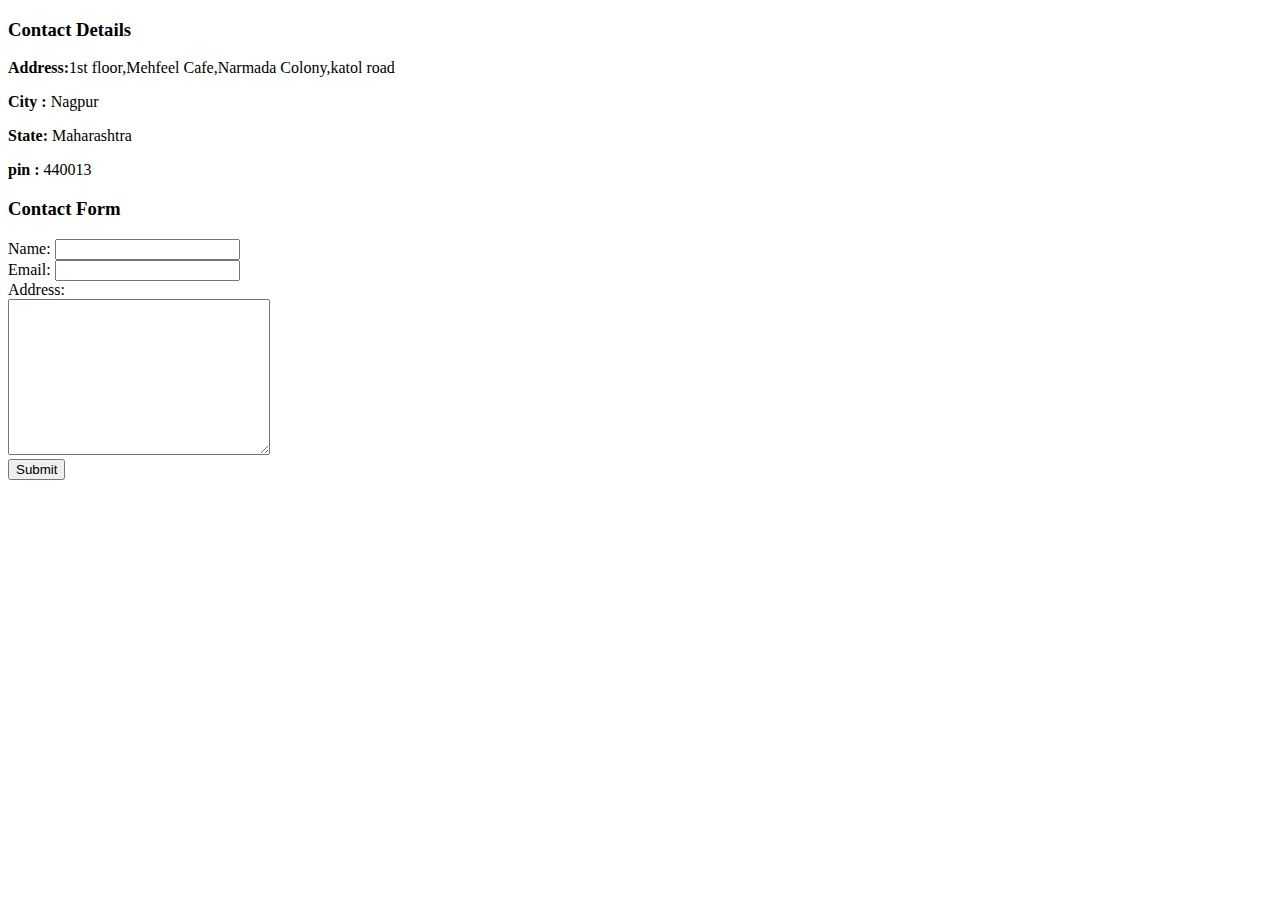
==== contactme.html @ 3fa25652 "Initial commit" ====
<!DOCTYPE html>
<html lang="en">

<head>
	<meta charset="UTF-8">
	<meta name="viewport" content="width=device-width, initial-scale=1.0">
	<title>Contact Details</title>
</head>

<body>
	<h3>Contact Details</h3>
	<p><strong>Address:</strong>1st floor,Mehfeel Cafe,Narmada Colony,katol road</p>
  <p><strong>City :</strong> Nagpur</p>
  <p><strong>State: </strong>Maharashtra</p>
  <p><strong>pin  :</strong> 440013</p>
  <h3>Contact Form</h3>
  <form action="mailto:sakshayreddy66@gmail.com" method="post" enctype="text/plain">
    <label for="Name">Name:</label>
    <input type="text" name="Name"><br>
    <label for="Email">Email:</label>
    <input type="email" name="Email"><br>
    <label for="Message">Address:</label><br>
    <textarea name="Message" id="" cols="30" rows="10"></textarea><br>
    <input type="submit">
  </form>
</body>
</html>
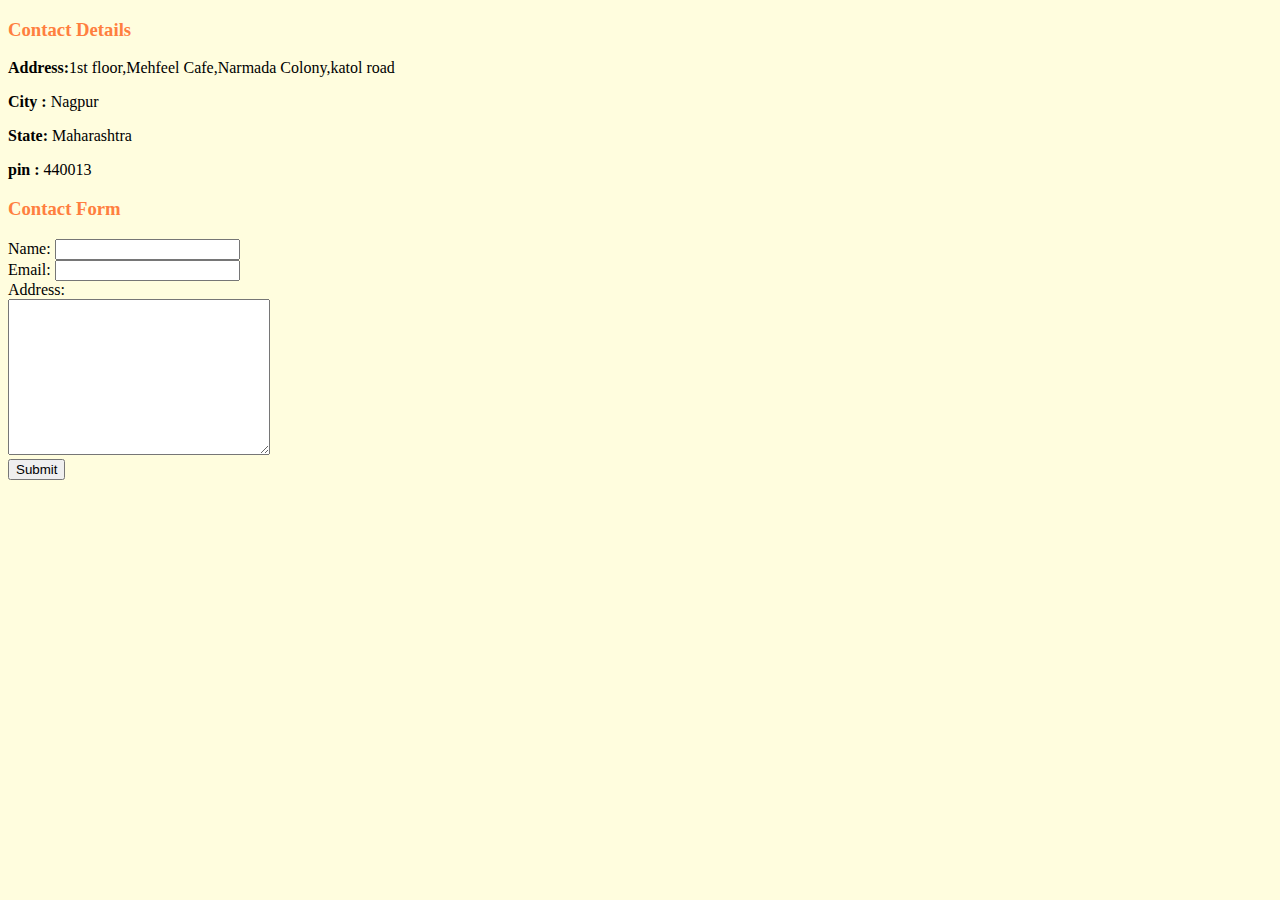
==== commit ef5447dd: "added css style sheet link all html files" ====
--- a/contactme.html
+++ b/contactme.html
@@ -4,6 +4,7 @@
 <head>
 	<meta charset="UTF-8">
 	<meta name="viewport" content="width=device-width, initial-scale=1.0">
+  <link href="style.css" rel="stylesheet" type="text/css" />
 	<title>Contact Details</title>
 </head>
 
--- a/style.css
+++ b/style.css
@@ -0,0 +1,24 @@
+/*********************Tag Selectors********************/
+body{
+    background-color:#FFFDDE
+  }
+  hr{
+    background-color:#FFFDDE;
+    /* border-top:7px dotted grey;
+    border-width:10px; */
+    border-style:none;
+    border-top-style:dotted;
+    border-color:grey;
+    border-width:5px;
+    width:5%;
+  }
+  h1,h3{
+    color: #FF7F3F;
+  }
+
+
+/*************class Selectors************/
+
+
+
+/*************ID Selectors************/
